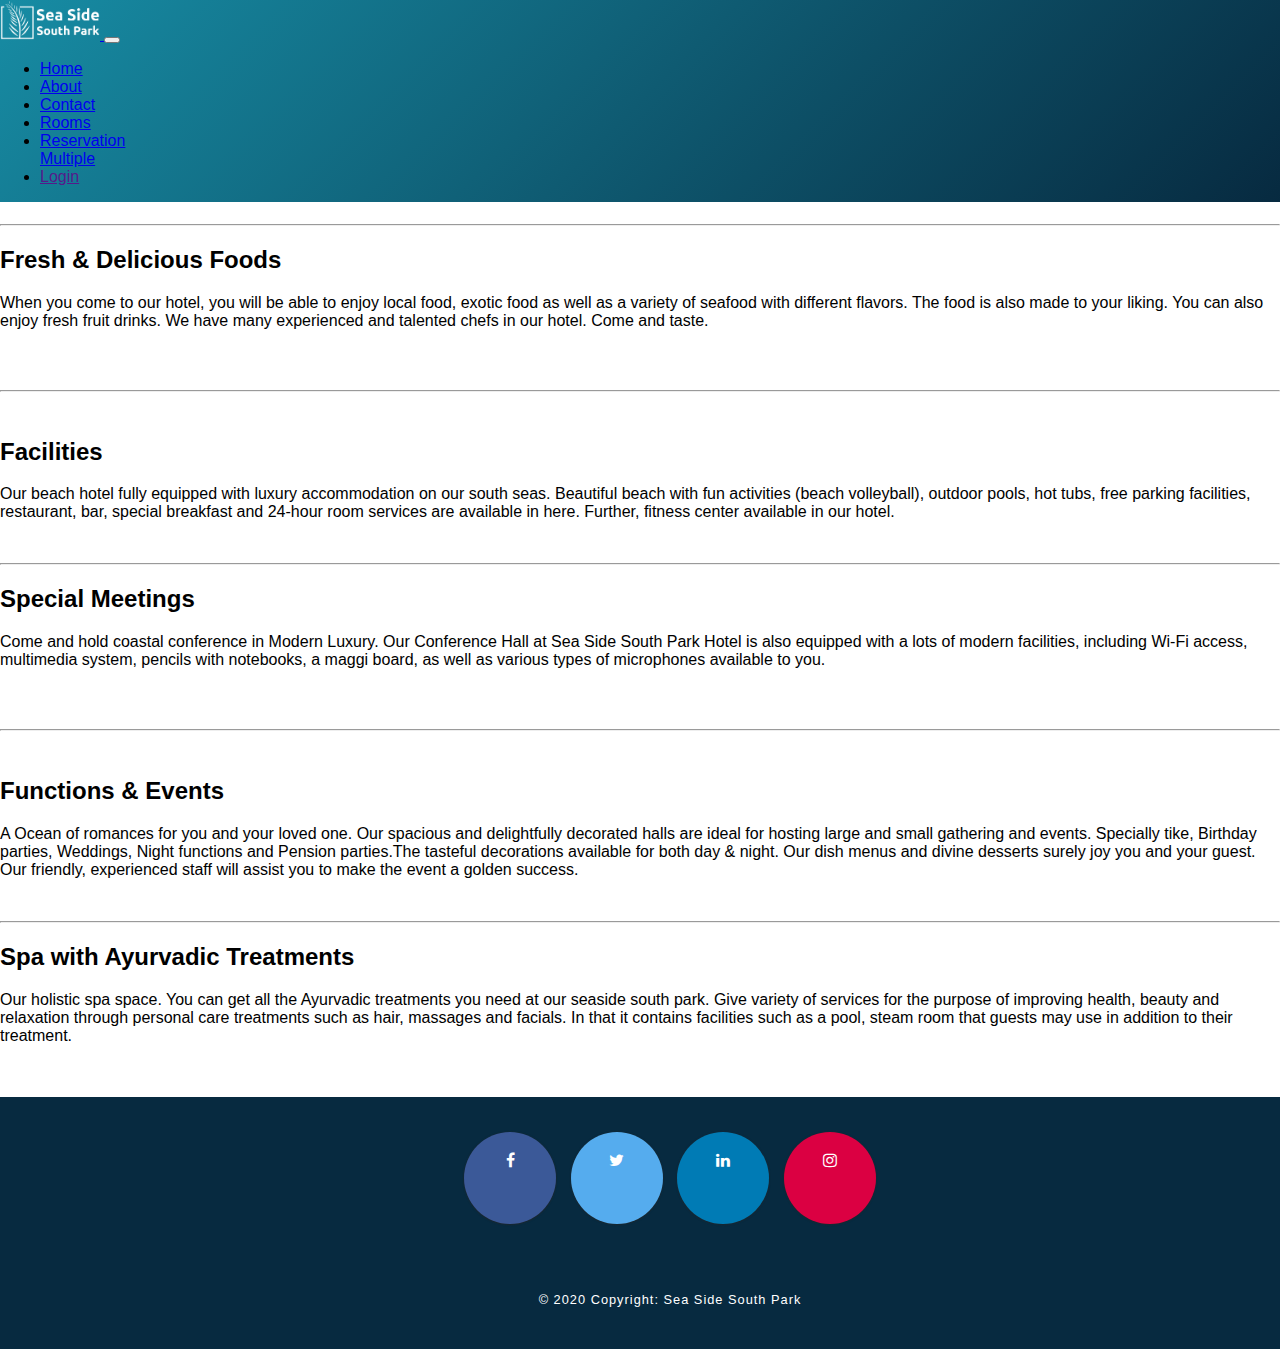
==== html/about.html @ 22c07bf6 "festival update" ====
<!DOCTYPE html>
<html>

    <head>

        <title>About</title>
        <link rel="stylesheet" type="text/css" href="../css/about.css"/> 
        <link rel="stylesheet" href="../css/navbar.css">
        <link rel="stylesheet" href="../css/footer.css">
        <script src="../js/home.js"></script>
        <link rel="stylesheet" href="https://cdnjs.cloudflare.com/ajax/libs/font-awesome/4.7.0/css/font-awesome.min.css">
        <link rel="stylesheet" href="https://cdn.jsdelivr.net/npm/bootstrap@4.5.3/dist/css/bootstrap.min.css" integrity="sha384-TX8t27EcRE3e/ihU7zmQxVncDAy5uIKz4rEkgIXeMed4M0jlfIDPvg6uqKI2xXr2" crossorigin="anonymous">
        <meta name="viewport" content="width=device-width, initial-scale=1, shrink-to-fit=no">

        <script src="https://code.jquery.com/jquery-3.5.1.slim.min.js" integrity="sha384-DfXdz2htPH0lsSSs5nCTpuj/zy4C+OGpamoFVy38MVBnE+IbbVYUew+OrCXaRkfj" crossorigin="anonymous"></script>
        <script src="https://cdn.jsdelivr.net/npm/popper.js@1.16.1/dist/umd/popper.min.js" integrity="sha384-9/reFTGAW83EW2RDu2S0VKaIzap3H66lZH81PoYlFhbGU+6BZp6G7niu735Sk7lN" crossorigin="anonymous"></script>
        <script src="https://cdn.jsdelivr.net/npm/bootstrap@4.5.3/dist/js/bootstrap.min.js" integrity="sha384-w1Q4orYjBQndcko6MimVbzY0tgp4pWB4lZ7lr30WKz0vr/aWKhXdBNmNb5D92v7s" crossorigin="anonymous"></script>

    </head>

    <body>


<!--navbar Start-->
        <div class="navDiv" id="navDiv">
            <nav class="navbar navbar-expand-sm navbar-dark" id="navbar">
    
              <a href="#" class="navbar-brand">
                <img src="../images/logo.png" width="100" alt="South Park">
              </a>
              <button class="navbar-toggler" data-toggle="collapse" data-target="#dropMenu"><span class="navbar-toggler-icon"></span></button>
      
              <div class="collapse navbar-collapse justify-content-end" id="dropMenu">
      
                  <ul class="navbar-nav">
                      <li class="nav-item"><a href="home.html" class="nav-link">Home</a></li>
                      <li class="nav-item active"><a href="about.html" class="nav-link">About</a></li>
                      <li class="nav-item"><a href="contact.html" class="nav-link">Contact</a></li>
                      <li class="nav-item"><a href="rooms.html" class="nav-link">Rooms</a></li>
                      <li class="nav-item"><a href="reservation.html" class="nav-link">Reservation</a></li>
                      <li class="nav-item dropdown">
                        <a class="nav-link Main-Item-Drop" href="#" id="navbarDropdown" role="button" data-toggle="dropdown" aria-haspopup="true" aria-expanded="false">
                          Multiple
                        </a>
                        <div class="dropdown-content-Three">
                          <a href="gallery.html">Gallery</a>
                          <a href="facilities.html">Facilities</a>  
                          <a href="festivals.html">Festivals</a>   
                      </div>
                      </li>
                      <li class="nav-item"><a href="" class="nav-link">Login</a></li>
                  </ul>
      
              </div>
          </nav>
          </div>
<!--navbar End-->
                
        <div class="parallax">
            <h1 class="parallaxH1 img-fluid">About Us</h1>
        </div>

        <div class="card bg-light mb-3 c1" >
               
          <div class="card-body ">
            <h2 class="card-title text-center">Why Choose us </h2>
            <p class="card-text ">You are all welcome to visit the Sea Side South Park beach hotel with its beautiful beach in the southern part of Sri Lanka. Enjoy the wonders of the beach at the sunset and the night sea views. It also has luxury facilities as well as semi-luxury facilities. Our vision is to protect the happiness of all of you, who come to vacation at the Sea Side South Park Hotel. Your happiness is our happiness.</p><br>
          </div>
        </div>

        <hr>

        <div class="container">

        <div class="row">
             <div class="col-12  col-md-6 col-xl-8 ">
              <div class="card bg-light mb-3 c1" > 

                <div class="card-body">
                  <h2 class="card-title text-center">Fresh & Delicious Foods</h2>
                  <p class="card-text">When you come to our hotel, you will be able to enjoy local food, exotic food as well as a variety of seafood with different flavors. The food is also made to your liking. You can also enjoy fresh fruit drinks. We have many experienced and talented chefs in our hotel. Come and taste.</p><br>
                </div>
              </div>              
             </div> 
             <div class="col-12  col-md-6 col-xl-4">
               <img class="img1 img-fluid" src="../images/pic2.jpg" alt="">
             </div>
        </div>

        <hr>

        <div class="row">
          <div class="col-12  col-md-6 col-xl-4">
            <img class="img1 img-fluid" src="../images/pic3.jpg" alt="">
          </div>
            <div class="col-12  col-md-6 col-xl-8">
              <div class="card bg-light mb-3 c1 c1" >
               
                <div class="card-body ">
                  <h2 class="card-title text-center">Facilities</h2>
                  <p class="card-text">Our beach hotel fully equipped with luxury accommodation on our south seas. Beautiful beach with fun activities (beach volleyball), outdoor pools, hot tubs, free parking facilities, restaurant, bar, special breakfast and 24-hour room services are available in here. Further, fitness center available in our hotel.</p><br>
                </div>
              </div>
            </div>           
        </div>

        <hr>

        <div class="row">
              <div class="col-12  col-md-6 col-xl-8">
                <div class="card bg-light mb-3 c1" >
               
                  <div class="card-body">
                    <h2 class="card-title text-center">Special Meetings</h2>
                    <p class="card-text">Come and hold coastal conference in Modern Luxury. Our Conference Hall at Sea Side South Park Hotel is also equipped with a lots of modern facilities, including Wi-Fi access, multimedia system, pencils with notebooks, a maggi board, as well as various types of microphones available to you.</p><br>
                  </div>
                </div>
              </div>
              <div class="col-12  col-md-6 col-xl-4">
                <img class="img1 img-fluid" src="../images/pic4.jpg" alt="">
              </div>
        </div>

        <hr>

        <div class="row">
          <div class="col-12  col-md-6 col-xl-4">
            <img class="img1 img-fluid" src="../images/pic5.jpg" alt="">
          </div>
                <div class="col-12  col-md-6 col-xl-8">
                  <div class="card bg-light mb-3 c1" >
               
                    <div class="card-body">
                      <h2 class="card-title text-center">Functions & Events</h2>
                      <p class="card-text">A Ocean of romances for you and your loved one. Our spacious and delightfully decorated halls are ideal for hosting large and small gathering and events. Specially tike, Birthday parties, Weddings, Night functions and Pension parties.The tasteful decorations available for both day & night. Our dish menus and divine desserts surely joy you and your guest. Our friendly, experienced staff will assist you to make the event a golden success.</p><br>
                    </div>
                  </div>
                </div>              
        </div>

        <hr>
     
        <div class="row">
                  <div class="col-12  col-md-6 col-xl-8">
                    <div class="card bg-light mb-3" >
               
                      <div class="card-body">
                        <h2 class="card-title text-center">Spa with Ayurvadic Treatments</h2>
                        <p class="card-text">Our holistic spa space. You can get all the Ayurvadic treatments you need at our seaside south park. Give variety of services for the purpose of improving health, beauty and relaxation through personal care treatments such as hair, massages and facials.  In that it contains facilities such as a pool, steam room that guests may use in addition to their treatment.</p><br>
                      </div>
                    </div>
                  </div>
                  <div class="col-12  col-md-6 col-xl-4">
                    <img class="img1 img-fluid" src="../images/pic6.jpg" alt="">
                  </div>
        </div>
                
        </div><!--first level-->

            
<!--Footer Start-->

<footer id="footer">

  <div class="Social">
    <a href="#" class="fa fa-facebook"></a>
    <a href="#" class="fa fa-twitter"></a>
    <a href="#" class="fa fa-linkedin"></a>
    <a href="#" class="fa fa-instagram"></a>
  </div>

  <div class="footer-copyright">
    <p>© 2020 Copyright: Sea Side South Park</p>
  </div>
</footer>

<!--Footer End-->

        
    </body>
</html>
---- css/navbar.css ----
body, html {
    
    margin: 0;
    font-family: 'oswald',sans-serif !important;
    scroll-behavior: smooth;
    
  }


.dropdown {
    position: relative;
    display: inline-block;
  }
  
.dropdown-content-Three {
    display: none;
    position: absolute;
    background: white;
    border: 1px solid rgba(0, 0, 0, 0.15);
    border-radius: 2px;
}

.dropdown-content-Three a {
    color: #072a40;
    width: 120px;
    height: 40px;
    padding: 8px 14px;
    display: block;
    margin: 0%; 
}
  
.dropdown-content-Three a:hover {
    
    text-decoration: none;
    background-color: rgb(241, 241, 241);
    color: #072a40;
    
}
  
.dropdown:hover .dropdown-content-Three {
    display: block;   
}

.dropdown:hover .Main-Item-Drop{
    color: rgba(255, 255, 255, 0.75) !important;
}
 
 

div.navDiv{
    z-index: 1000;
    position: fixed;
    top: 0;
    width: 100%;
    display: block;
    transition: top 0.7s;
    background-size: 400% 400%;
    background-image: linear-gradient(-45deg, #178CA4, #072a40, #178CA4, #072a40,#178CA4);
    animation: 60s myGradient infinite;   
}

  @keyframes myGradient {
    0% {
      background-position: 0% 50%;
    }
    
    50%{
      background-position: 100% 50%;
    }
    
    100% {
      background-position: 0% 50%;
    }
}
---- css/footer.css ----
footer {
 
  padding: 30px;
  bottom: 0;
  width: 100%;
  height: 25%;
  background-color: #072a40;
  color: white;
  text-align: center;
  font-family: 'oswald',sans-serif;
  
}

footer p{
  
  letter-spacing: 1px;
  font-weight: 100;
  font-size:1vw;
}

.fa {
  padding: 20px;
  font-size: 30px;
  width: 52px;
  height: 52px;
  text-align: center;
  text-decoration: none;
  margin: 5px 5px;
  border-radius: 100px;
  box-shadow: 0px 0.5px 2px #252525;
  margin-bottom: 55px;
  
}

.fa:hover {
    opacity: 0.7;
    text-decoration: none;
    color: white;
}

.fa-facebook {
  background: #3B5998;
  color: white;
}

.fa-twitter {
  background: #55ACEE;
  color: white;
}

.fa-linkedin {
  background: #007bb5;
  color: white;
}
 
.fa-instagram {
  background: #db0042;
  color: white;
}
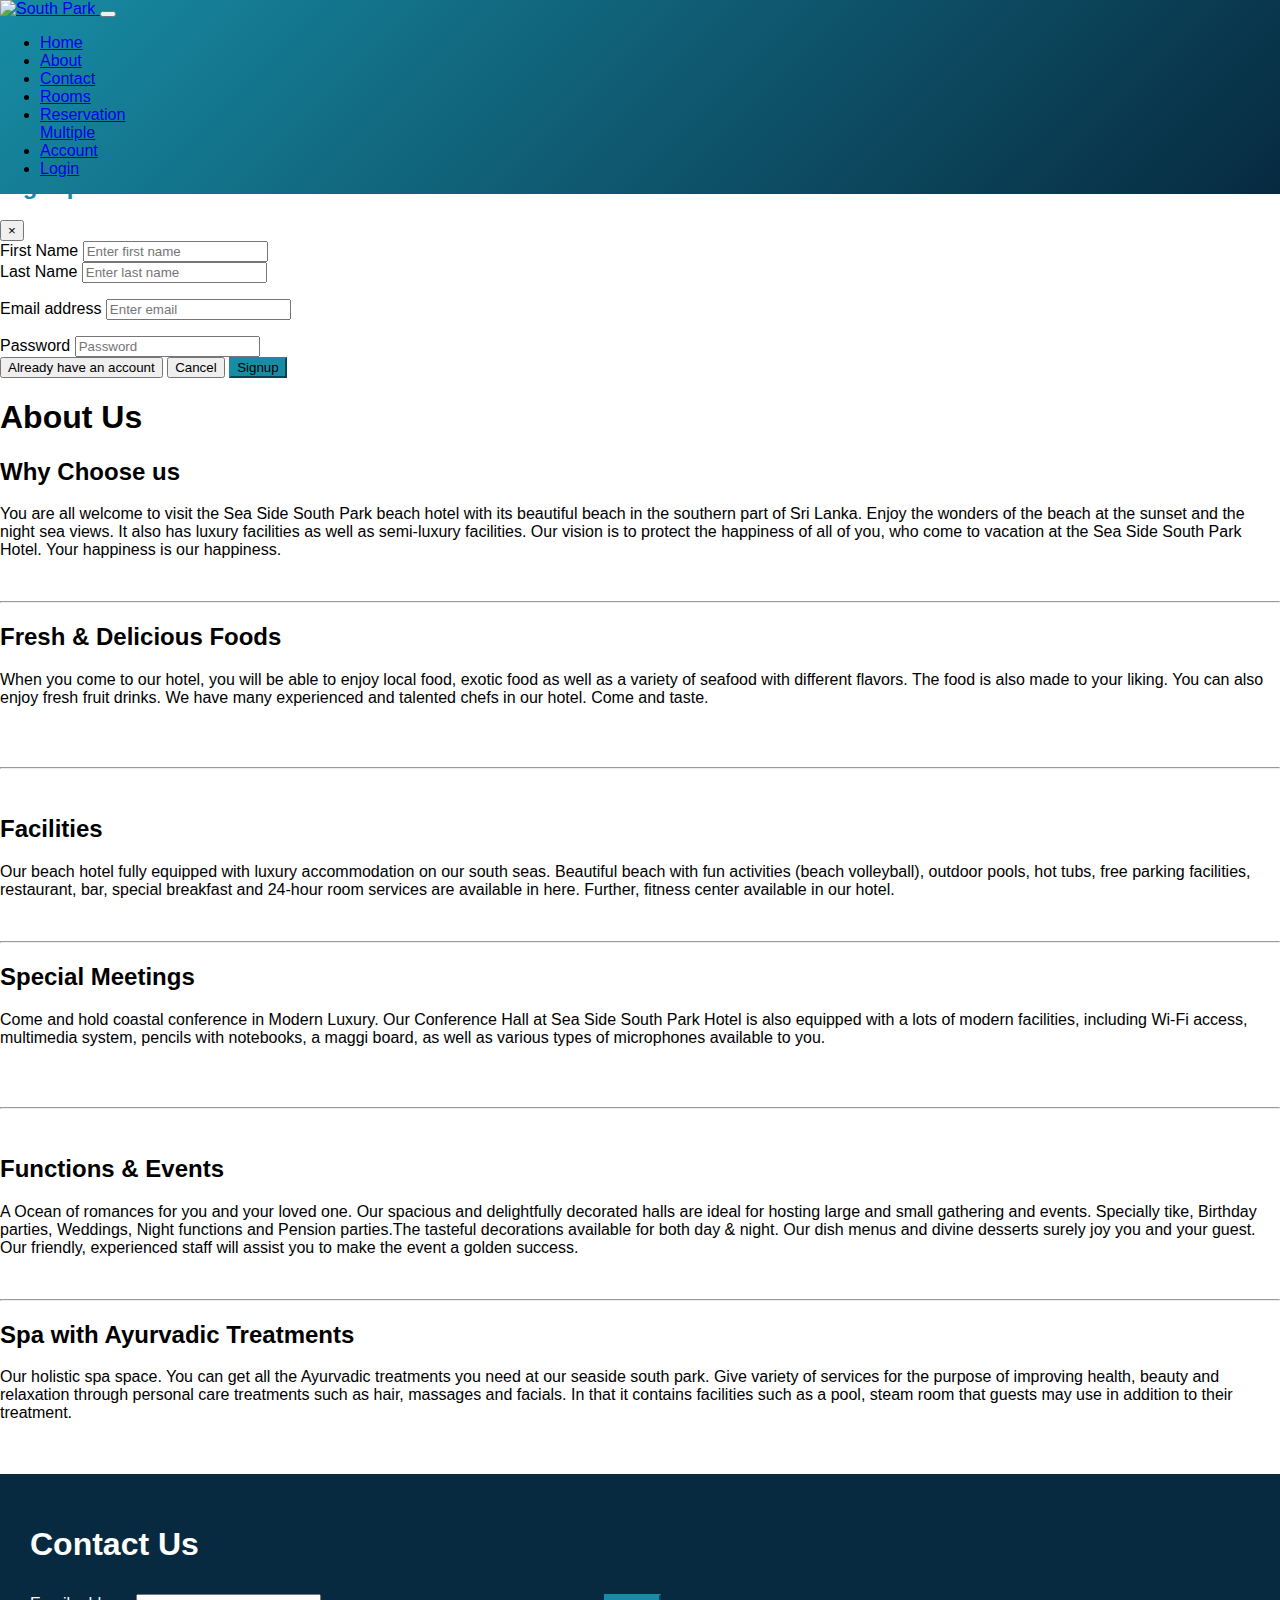
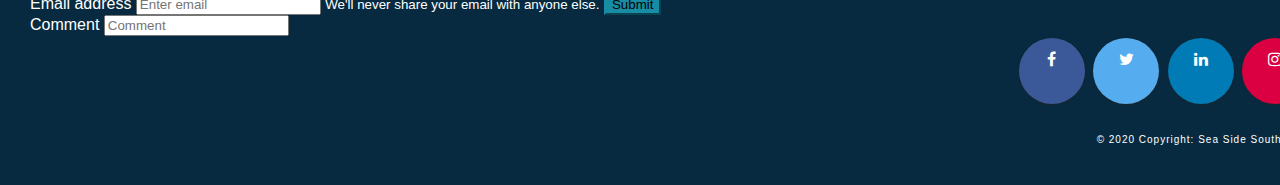
==== commit 97be4f1e: "php update" ====
--- a/html/about.html
+++ b/html/about.html
@@ -6,7 +6,7 @@
         <title>About</title>
         <link rel="stylesheet" type="text/css" href="../css/about.css"/> 
         <link rel="stylesheet" href="../css/navbar.css">
-        <link rel="stylesheet" href="../css/footer.css">
+        <link rel="stylesheet" href="../css/footer1.css">
         <script src="../js/home.js"></script>
         <link rel="stylesheet" href="https://cdnjs.cloudflare.com/ajax/libs/font-awesome/4.7.0/css/font-awesome.min.css">
         <link rel="stylesheet" href="https://cdn.jsdelivr.net/npm/bootstrap@4.5.3/dist/css/bootstrap.min.css" integrity="sha384-TX8t27EcRE3e/ihU7zmQxVncDAy5uIKz4rEkgIXeMed4M0jlfIDPvg6uqKI2xXr2" crossorigin="anonymous">
@@ -15,6 +15,8 @@
         <script src="https://code.jquery.com/jquery-3.5.1.slim.min.js" integrity="sha384-DfXdz2htPH0lsSSs5nCTpuj/zy4C+OGpamoFVy38MVBnE+IbbVYUew+OrCXaRkfj" crossorigin="anonymous"></script>
         <script src="https://cdn.jsdelivr.net/npm/popper.js@1.16.1/dist/umd/popper.min.js" integrity="sha384-9/reFTGAW83EW2RDu2S0VKaIzap3H66lZH81PoYlFhbGU+6BZp6G7niu735Sk7lN" crossorigin="anonymous"></script>
         <script src="https://cdn.jsdelivr.net/npm/bootstrap@4.5.3/dist/js/bootstrap.min.js" integrity="sha384-w1Q4orYjBQndcko6MimVbzY0tgp4pWB4lZ7lr30WKz0vr/aWKhXdBNmNb5D92v7s" crossorigin="anonymous"></script>
+        <script src="../js/popups.js"></script>
+        <script src="../js/signupValidation.js"></script>
 
     </head>
 
@@ -22,39 +24,143 @@
 
 
 <!--navbar Start-->
-        <div class="navDiv" id="navDiv">
-            <nav class="navbar navbar-expand-sm navbar-dark" id="navbar">
+<div class="navDiv" id="navDiv">
+  <nav class="navbar navbar-expand-sm navbar-dark" id="navbar">
+
+    <a href="home.html" class="navbar-brand">
+      <img src="../images/Untitled-1.png" width="100" alt="South Park" >
+    </a>
+    <button class="navbar-toggler" data-toggle="collapse" data-target="#dropMenu"><span class="navbar-toggler-icon"></span></button>
+
+    <div class="collapse navbar-collapse justify-content-end" id="dropMenu">
+
+        <ul class="navbar-nav">
+            <li class="nav-item "><a href="home.html" class="nav-link">Home</a></li>
+            <li class="nav-item active"><a href="about.html" class="nav-link">About</a></li>
+            <li class="nav-item"><a href="#footer" class="nav-link">Contact</a></li>
+            <li class="nav-item"><a href="roomsh.html" class="nav-link">Rooms</a></li>
+            <li class="nav-item"><a href="../php/isloginRe.php" class="nav-link">Reservation</a></li>
+            <li class="nav-item dropdown">
+              <a class="nav-link Main-Item-Drop" href="#" id="navbarDropdown" role="button" data-toggle="dropdown" aria-haspopup="true" aria-expanded="false">
+                Multiple
+              </a>
+              <div class="dropdown-content-Three">
+                <a href="gallery.html">Gallery</a>
+                <a href="facilities.html">Facilities</a>  
+                <a href="festivals.html">Festivals</a>   
+            </div>
+            </li>
+            <li class="nav-item" ><a href="../php/isloginAc.php" class="nav-link">Account</a></li>
+            <li class="nav-item" ><a href="javascript:newly()" class="nav-link">Login</a></li>
+        </ul>
+
+    </div>
+</nav>
+</div>
+<!--navbar End-->
+
+<!--Login Signup Start-->
+
+<div class="bs-example">
+  <div id="myModal" class="modal fade" tabindex="-1">
     
-              <a href="#" class="navbar-brand">
-                <img src="../images/logo.png" width="100" alt="South Park">
-              </a>
-              <button class="navbar-toggler" data-toggle="collapse" data-target="#dropMenu"><span class="navbar-toggler-icon"></span></button>
-      
-              <div class="collapse navbar-collapse justify-content-end" id="dropMenu">
-      
-                  <ul class="navbar-nav">
-                      <li class="nav-item"><a href="home.html" class="nav-link">Home</a></li>
-                      <li class="nav-item active"><a href="about.html" class="nav-link">About</a></li>
-                      <li class="nav-item"><a href="contact.html" class="nav-link">Contact</a></li>
-                      <li class="nav-item"><a href="rooms.html" class="nav-link">Rooms</a></li>
-                      <li class="nav-item"><a href="reservation.html" class="nav-link">Reservation</a></li>
-                      <li class="nav-item dropdown">
-                        <a class="nav-link Main-Item-Drop" href="#" id="navbarDropdown" role="button" data-toggle="dropdown" aria-haspopup="true" aria-expanded="false">
-                          Multiple
-                        </a>
-                        <div class="dropdown-content-Three">
-                          <a href="gallery.html">Gallery</a>
-                          <a href="facilities.html">Facilities</a>  
-                          <a href="festivals.html">Festivals</a>   
+        <div class="modal-dialog modal-dialog-scrollable">
+          <div class="modal-content" id="1">
+              <div class="modal-header">
+
+                  <strong>
+                      <h2 class="logsignh2">Login</h2>
+                  </strong>
+                      <button type="button" class="close" data-dismiss="modal">&times;</button>
+              </div>
+              
+              <div class="modal-body" >
+
+                  <form action="../php/login.php" method="POST">
+                      <div class="form-group">
+                        <label for="exampleInputEmail1">First Name</label>
+                        <input type="text" class="form-control" name="fnamee" id="exampleInputEmail1" aria-describedby="emailHelp" placeholder="Enter first" required>
+                        <small id="emailHelp" class="form-text text-muted">We'll never share your email with anyone else.</small>
                       </div>
-                      </li>
-                      <li class="nav-item"><a href="" class="nav-link">Login</a></li>
-                  </ul>
-      
-              </div>
-          </nav>
-          </div>
-<!--navbar End-->
+                      <div class="form-group">
+                        <label for="exampleInputPassword1">Password</label>
+                        <input type="password" class="form-control" name="pwdd" id="exampleInputPassword1" placeholder="Password" required>
+                      </div>
+                      
+                      <div class="modal-footer">
+                          <button type="submit" class="btn btn-secondary" onclick="newlyy()" data-dismiss="modal">Don't have an account</button>
+                          <button type="button" class="btn btn-secondary" data-dismiss="modal">Cancel</button>
+                          <button type="submit" class="btn btn-primary" name="login" >Login</button>
+                      </div>
+  
+                    </form>
+                  
+            </div>
+              
+          </div>
+      </div>
+  </div>
+</div>
+
+
+<div class="bs-example">
+<div id="myModal2" class="modal fade" tabindex="-1">
+
+    <div class="modal-dialog modal-dialog-scrollable">
+      <div class="modal-content" id="1">
+          <div class="modal-header">
+
+              <strong>
+                  <h2 class="logsignh2">Signup</h2>
+              </strong>
+                  <button type="button" class="close" data-dismiss="modal">&times;</button>
+          </div>
+          
+          <div class="modal-body" >
+              
+
+            <form action="../php/signup.php" method="POST" name="signup">
+
+
+              <div class="form-group">
+                  <label for="exampleInputEmail1">First Name <span id="demo1" style="color: #0f7c92;"></span></label> 
+                  <input type="text" class="form-control" name="fname" id="exampleInputEmail1" aria-describedby="emailHelp" placeholder="Enter first name" required>
+                  
+                </div>
+
+                <div class="form-group">
+                  <label for="exampleInputEmail1">Last Name <span id="demo2" style="color: #0f7c92;"></span></label>
+                  <input type="text" class="form-control" name="lname" id="exampleInputEmail1" aria-describedby="emailHelp" placeholder="Enter last name" required>
+                  <p id="demo2"></p>                     
+                </div>
+
+                <div class="form-group">
+                  <label for="exampleInputEmail1">Email address <span id="demo3" style="color: #0f7c92;"></span></label>
+                  <input type="email" class="form-control" name="email" id="exampleInputEmail1" aria-describedby="emailHelp" placeholder="Enter email" required>
+                  <p id="demo3"></p>
+                </div>
+
+                <div class="form-group">
+                  <label for="exampleInputPassword1">Password <span id="demo4" style="color: #0f7c92;"></span></label>
+                  <input type="password" class="form-control" name="pwd" id="exampleInputPassword1" placeholder="Password" required>
+                </div>
+                
+                <div class="modal-footer">
+                    <button type="submit" class="btn btn-secondary" onclick="newly()" data-dismiss="modal">Already have an account</button>
+                    <button type="button" class="btn btn-secondary" data-dismiss="modal">Cancel</button>
+                    <button type="submit" class="btn btn-primary" name="signup" onclick="validateSignup()">Signup</button>
+                </div>
+
+          </form>
+          
+        </div>
+          
+      </div>
+  </div>
+</div>
+</div>
+
+<!--Login Signup End-->
                 
         <div class="parallax">
             <h1 class="parallaxH1 img-fluid">About Us</h1>
@@ -158,21 +264,46 @@
         </div><!--first level-->
 
             
-<!--Footer Start-->
-
-<footer id="footer">
-
-  <div class="Social">
-    <a href="#" class="fa fa-facebook"></a>
-    <a href="#" class="fa fa-twitter"></a>
-    <a href="#" class="fa fa-linkedin"></a>
-    <a href="#" class="fa fa-instagram"></a>
-  </div>
-
-  <div class="footer-copyright">
-    <p>© 2020 Copyright: Sea Side South Park</p>
-  </div>
-</footer>
+   <!--Footer Start-->
+
+   <footer id="footer">          
+    <form action="../php/feedback.php" method="POST">
+      <div class="container">
+        <h1 style="color: white; text-align: left; font-weight: bold; padding-bottom: 10px;">Contact Us</h1>
+        <div class="row">
+          <div class="col-6 col-mid-6">
+            <div class="form-group" style="text-align: left;">
+              
+              <label for="exampleInputEmail1">Email address</label>
+              <input type="email" class="form-control" id="exampleInputEmail1" aria-describedby="emailHelp" placeholder="Enter email" name="cemail" required>
+              <small id="emailHelp" class="form-text text-muted">We'll never share your email with anyone else.</small>
+              <button type="submit" class="btn btn-primary submit-Button-comment" name="fback">Submit</button>
+            </div>
+          </div>
+          <div class="col-6 col-mid-6">
+            <div class="form-group" style="text-align: left;">
+              <label for="exampleInputEmail1">Comment</label>
+              <input type="text" class="form-control" id="exampleInputEmail1" aria-describedby="emailHelp" placeholder="Comment" name="comment" required>
+              
+            </div>
+          </div>
+        </div>
+      </div>
+    </form>       
+    <div class="container">
+      <div class="Social">
+        <a href="#" class="fa fa-facebook"></a>
+        <a href="#" class="fa fa-twitter"></a>
+        <a href="#" class="fa fa-linkedin"></a>
+        <a href="#" class="fa fa-instagram"></a>
+     </div>
+
+     <div class="footer-copyright">
+      <p>© 2020 Copyright: Sea Side South Park</p>
+    </div>
+     
+    </div>   
+  </footer>
 
 <!--Footer End-->
 
--- a/css/navbar.css
+++ b/css/navbar.css
@@ -71,4 +71,12 @@
     100% {
       background-position: 0% 50%;
     }
+}
+
+.logsignh2{
+  color: #178CA4;
+  font-weight: bold;
+  padding-left: 0 !important;
+  padding-top: 0 !important;
+
 }--- a/css/footer1.css
+++ b/css/footer1.css
@@ -0,0 +1,79 @@
+footer {
+ 
+    padding: 30px;
+    bottom: 0;
+    width: 100%;
+    height: 25%;
+    background-color: #072a40;
+    color: white;
+    text-align: right;
+    font-family: 'oswald',sans-serif;
+    
+  }
+  
+  footer p{
+    
+    letter-spacing: 1px;
+    font-weight: 100;
+    font-size: 10px;
+  }
+  
+  .fa {
+    padding: 13px;
+    font-size: 20px;
+    width: 40px;
+    height: 40px;
+    text-align: center;
+    text-decoration: none;
+    margin: 2px 2px;
+    border-radius: 100px;
+    box-shadow: 0px 0.5px 2px #252525;
+    margin-bottom: 20px;
+    
+  }
+  
+  .fa:hover {
+      opacity: 0.7;
+      text-decoration: none;
+      color: white;
+  }
+  
+  .fa-facebook {
+    background: #3B5998;
+    color: white;
+  }
+  
+  .fa-twitter {
+    background: #55ACEE;
+    color: white;
+  }
+  
+  .fa-linkedin {
+    background: #007bb5;
+    color: white;
+  }
+   
+  .fa-instagram {
+    background: #db0042;
+    color: white;
+  }
+  
+  .contactH1{
+    color: white; 
+    text-align: left; 
+    font-weight: bold; 
+    padding-bottom: 10px;
+  }
+  
+  .btn-primary{
+
+    background-color: #178CA4 !important; 
+    border-color: #178CA4 !important;
+
+  }
+  .btn-primary:hover{
+      background-color: #137d92 !important; 
+      border-color: #137d92 !important;
+
+
+  }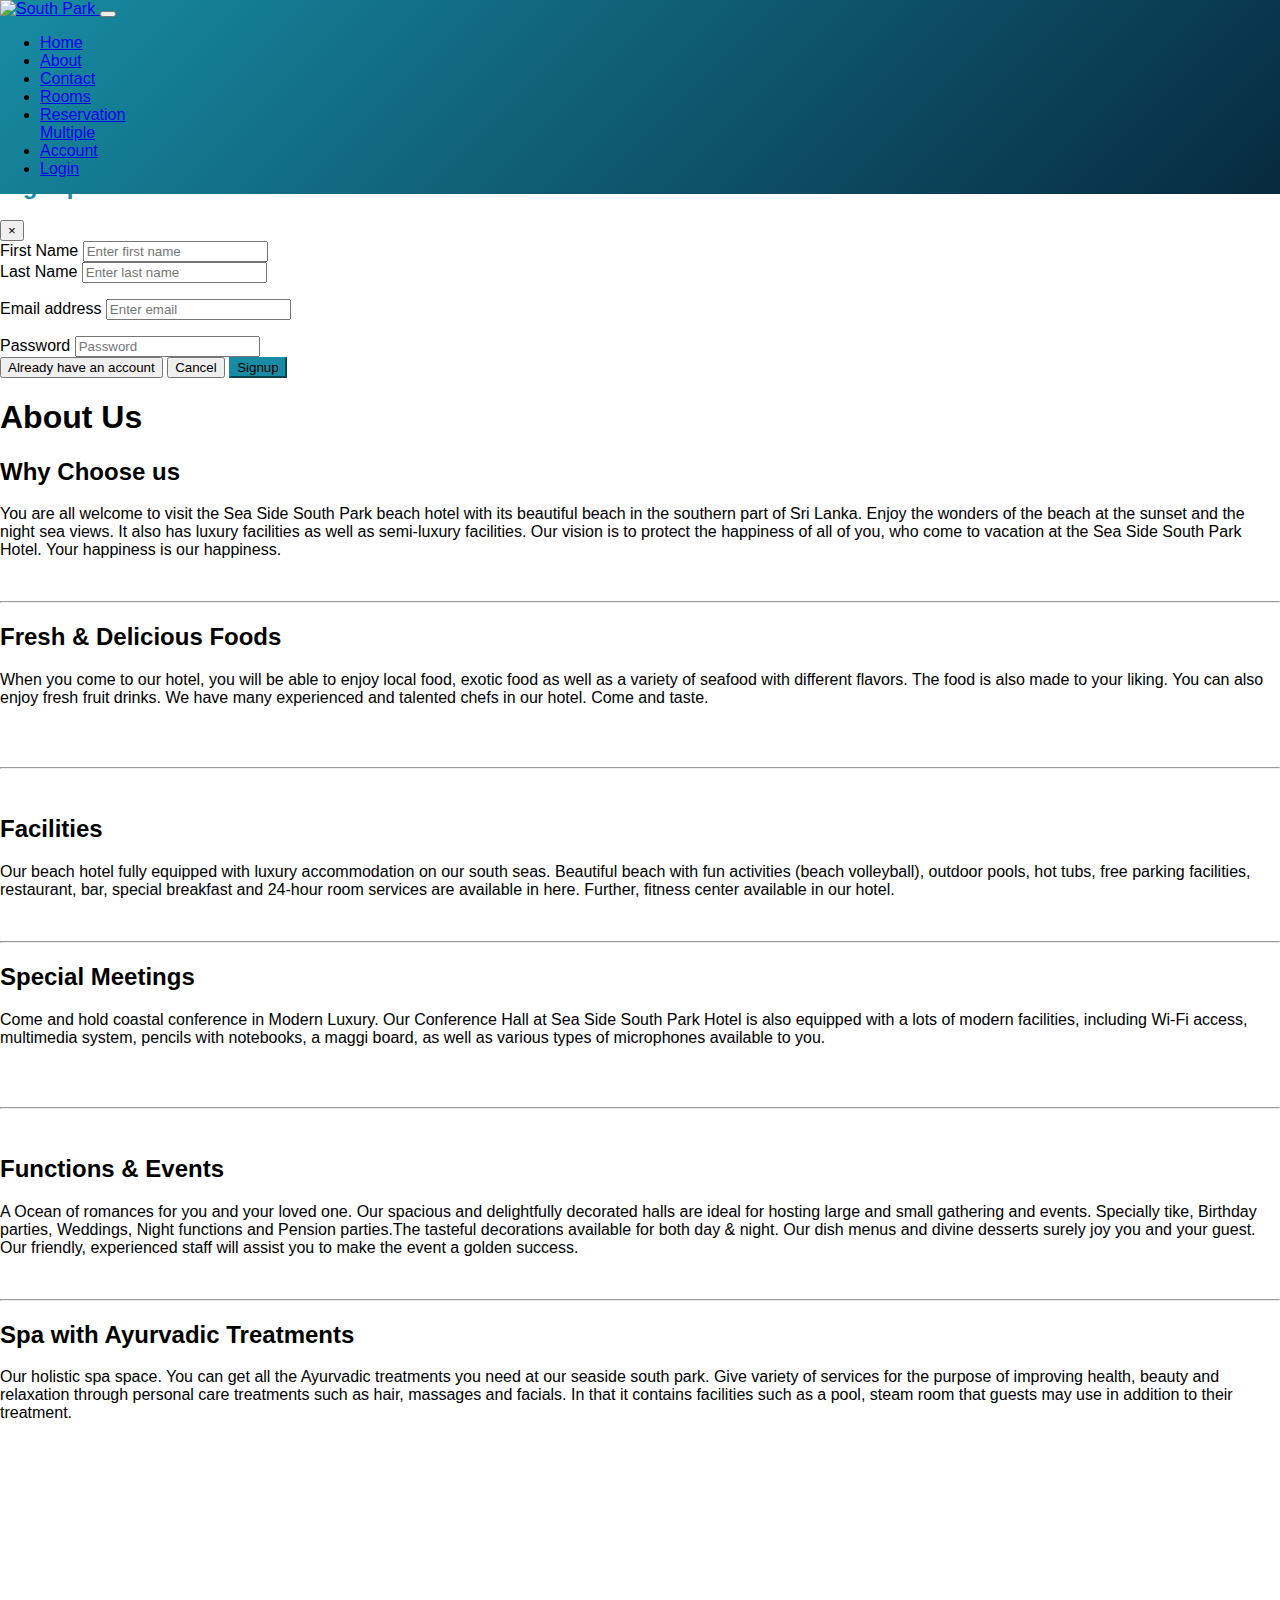
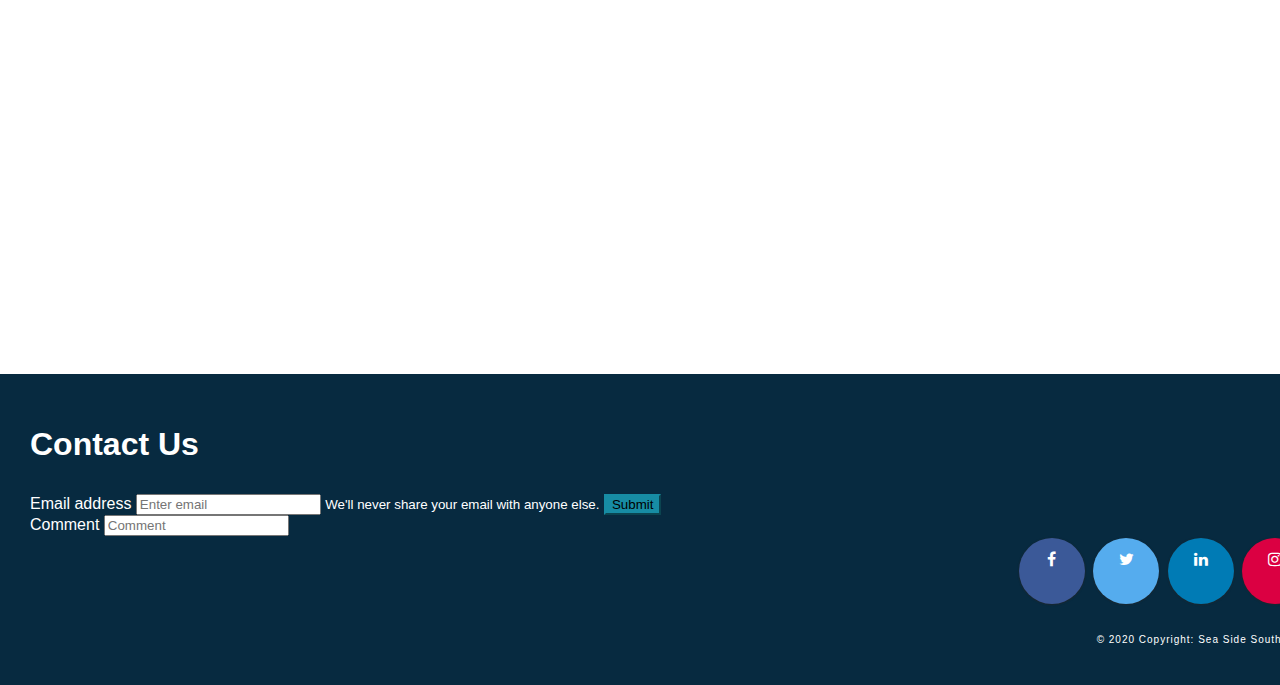
==== commit 015889b3: "update map" ====
--- a/html/about.html
+++ b/html/about.html
@@ -47,7 +47,8 @@
               <div class="dropdown-content-Three">
                 <a href="gallery.html">Gallery</a>
                 <a href="facilities.html">Facilities</a>  
-                <a href="festivals.html">Festivals</a>   
+                <a href="festivals.html">Festivals</a>
+                <a href="faq.html">FAQ</a>    
             </div>
             </li>
             <li class="nav-item" ><a href="../php/isloginAc.php" class="nav-link">Account</a></li>
@@ -263,6 +264,18 @@
                 
         </div><!--first level-->
 
+
+
+        
+        <div id="map-container-google-1" class="col-sm-12 col-lg-12 col-xl-12" style="height: 500px; width: 100%;">
+          <iframe src="https://www.google.com/maps/embed?pb=!1m18!1m12!1m3!1d18870.067970162127!2d80.10077169028104!3d6.138343176883291!2m3!1f0!2f0!3f0!3m2!1i1024!2i768!4f13.1!3m3!1m2!1s0x3ae177d74410eb43%3A0xa444193117199de5!2sSea%20Side%20South%20Park%20Hotel!5e0!3m2!1sen!2slk!4v1608898461416!5m2!1sen!2slk" width="100%" height="485" frameborder="0" style="border:0;" allowfullscreen="" aria-hidden="false" tabindex="0" style="border-radius: 10px;"></iframe>
+        </div>
+
+
+
+
+
+
             
    <!--Footer Start-->
 
